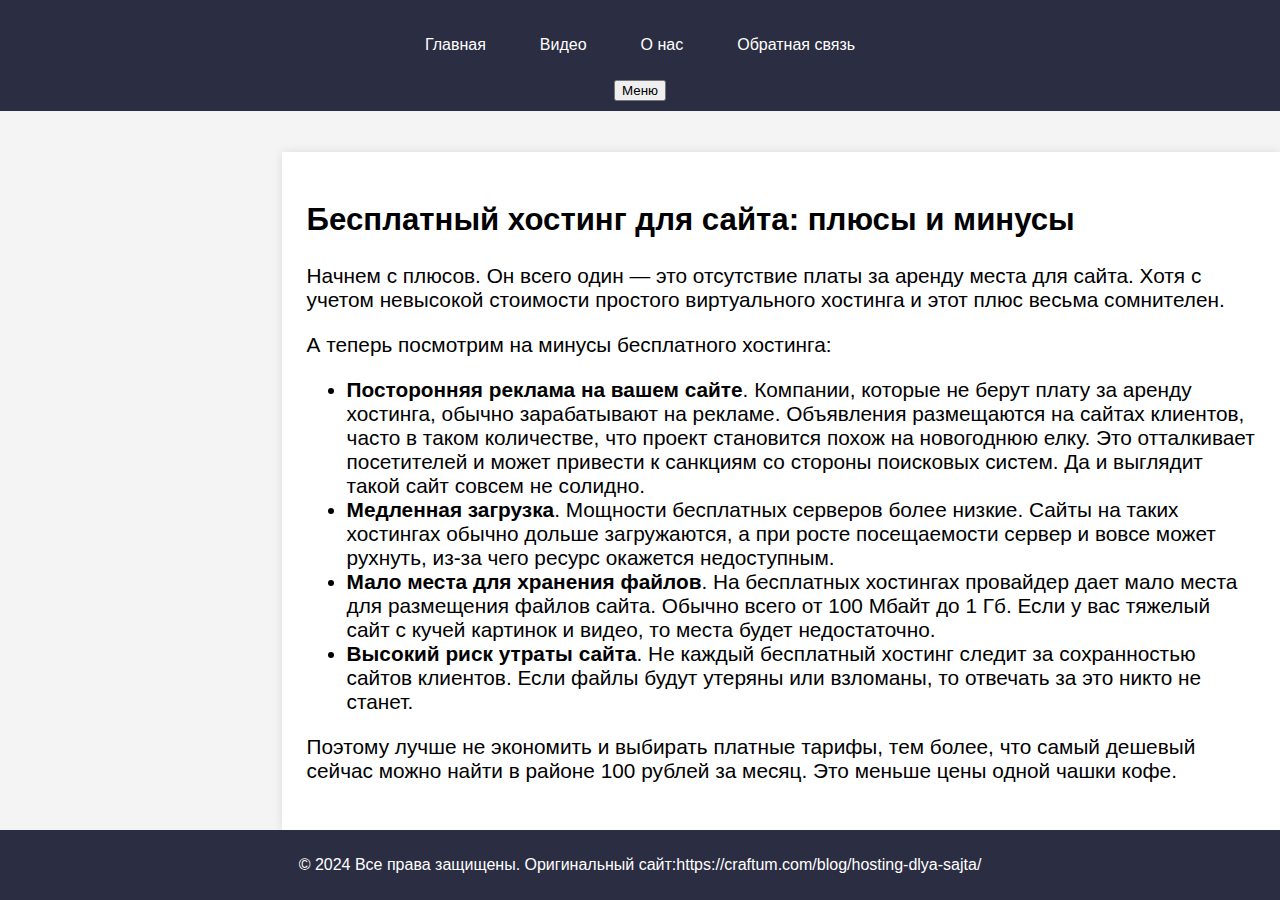
==== besplatnyj-hosting.html @ 9793a425 "Add files via upload" ====
<!DOCTYPE html>
<html lang="ru">
<head>
    <meta charset="UTF-8">
    <meta name="viewport" content="width=device-width, initial-scale=1.0">
    <link rel="stylesheet" href="CSS/primer.css">
    <title>Что такое хостинг</title>
</head>
<body>
	
	<header>
		<nav class="navbar">
			<ul class="navbar-nav">
				<li><a href="index.html">Главная</a></li>
				<li><a href="video.html">Видео</a></li>
				<li><a href="O-nas.html">О нас</a></li>
				<li><a href="obratnaya-svaz.html">Обратная связь</a></li>
			</ul>
		</nav>
		<button class="sidebar-toggle">Меню</button> <!-- Кнопка для активации сайдбара -->
	</header>

	<div class="container">
		<aside class="sidebar">
			<img src="https://avatars.mds.yandex.net/i?id=4b32491aa26cfe99892cc4d022c8f3690c50ca94-9156576-images-thumbs&n=13" width="20%" height="10%">
			<ul>
				<li><a href="index.html">Главная</a></li>
				<li><a href="what-is-hosting.html">Что такое хостинг</a></li>
				<li><a href="types.html">Виды хостинга</a></li>
				<li><a href="criteria.html"> Критерии подбора хостинга</a></li>
				<li><a href="vibor-hosting.html">Как выбрать хостинг для сайта.</a></li>
				<li><a href="besplatnyj-hosting.html"> Бесплатный хостинг для сайта: плюсы и минусы .</a></li>
				<li><a href="perenesti-sait.html"> Как перенести сайт на другой хостинг </a></li>
			</ul>
		</aside>
	</div>

	<main class="content">
	<h2 data-v-b1a9a644="" data-v-bccdf45a="" id="besplatnyj-hosting-dlya-sajta--plusy-i-minusy" class="header"><a data-v-b1a9a644="" href="#besplatnyj-hosting-dlya-sajta--plusy-i-minusy" aria-hidden="true" class="link"></a>Бесплатный хостинг для сайта: плюсы и минусы</h2>
	<p data-v-bccdf45a="">Начнем с плюсов. Он всего один — это отсутствие платы за аренду места для сайта. Хотя с учетом невысокой стоимости простого виртуального хостинга и этот плюс весьма сомнителен.</p>
	<p data-v-bccdf45a="">А теперь посмотрим на минусы бесплатного хостинга:&nbsp;</p>
	<ul data-v-bccdf45a="">
		<li data-v-bccdf45a=""><strong data-v-bccdf45a="">Посторонняя реклама на вашем сайте</strong>. Компании, которые не берут плату за аренду хостинга, обычно зарабатывают на рекламе. Объявления размещаются на сайтах клиентов, часто в таком количестве, что проект становится похож на новогоднюю елку. Это отталкивает посетителей и может привести к санкциям со стороны поисковых систем. Да и выглядит такой сайт совсем не солидно.&nbsp;</li>
		<li data-v-bccdf45a=""><strong data-v-bccdf45a="">Медленная загрузка</strong>. Мощности бесплатных серверов более низкие. Сайты на таких хостингах обычно дольше загружаются, а при росте посещаемости сервер и вовсе может рухнуть, из-за чего ресурс окажется недоступным.&nbsp;</li>
		<li data-v-bccdf45a=""><strong data-v-bccdf45a="">Мало места для хранения файлов</strong>. На бесплатных хостингах провайдер дает мало места для размещения файлов сайта. Обычно всего от 100 Мбайт до 1 Гб. Если у вас тяжелый сайт с кучей картинок и видео, то места будет недостаточно.&nbsp;</li>
		<li data-v-bccdf45a=""><strong data-v-bccdf45a="">Высокий риск утраты сайта</strong>. Не каждый бесплатный хостинг следит за сохранностью сайтов клиентов. Если файлы будут утеряны или взломаны, то отвечать за это никто не станет.&nbsp;</li>
	</ul>
	<p data-v-bccdf45a="">Поэтому лучше не экономить и выбирать платные тарифы, тем более, что самый дешевый сейчас можно найти в районе 100 рублей за месяц. Это меньше цены одной чашки кофе.&nbsp;</p>
	</main>
	
	<footer>
		<p>© 2024 Все права защищены. Оригинальный сайт:https://craftum.com/blog/hosting-dlya-sajta/</p>
	</footer>

	<script src="script.js"></script> <!-- Подключаем JavaScript для управления сайдбаром -->
</body>
</html>
---- CSS/primer.css ----
@import 'primer';
/* Основные настройки */
body {
    font-family: Arial, sans-serif;
    margin: 0;
    padding: 0;
    background-color: #f4f4f4;
    display: flex;
    flex-direction: column;
    min-height: 100vh; /* Позволяет подвалу оставаться внизу */
}


.container {
    display: flex;
    flex: 1; /* Занимает оставшееся место, чтобы подвал был внизу */
    margin: 20px;
}


/* Стили для заголовка и навигации */
header {
    text-align: center;
    background-color: #2b2d42;
    color: white;
    padding: 10px 0;
}

.navbar {
    display: flex;
    justify-content: center;
    padding: 10px 0;
}

.navbar-nav {
    list-style-type: none;
    padding: 0;
    display: flex; /* Горизонтальное расположение */
}

.navbar-nav li {
    margin: 0 15px;
}

.navbar-nav a {
    color: white;
    text-decoration: none;
    padding: 8px 12px;
    transition: background-color 0.3s; /* Анимация при наведении */
}

.navbar-nav a:hover {
    background-color: rgba(255, 255, 255, 0.2);
    border-radius: 4px; /* Слегка закруглённые углы при наведении */
}

/* Стили для сайдбара */
.sidebar {
    display: none; /* Скрываем по умолчанию */
    position: fixed;
    top: 0; /* Отодвигаем вниз от заголовка */
    left: 0;
    font-size: 1.5em;
    flex: 3;
    background-color: #3c3a4d;
    padding: 15px;
    box-shadow: 0 0 10px rgba(0,0,0,0.1);
    border-radius: 8px;
    height: 100%;
    width: 20%;
}


.sidebar.active {
    display: block; /* Показать сайдбар при активации */
}

.sidebar h3 {
    margin-top: 0;
}

.sidebar ul {
    list-style-type: none; /* Убираем маркеры списка */
    padding: 0;
}

.sidebar li {
    margin: 10px 0;
    padding: 10px;
    background-color: #f0f0f0; /* Фоновый цвет для пунктов списка */
    border-left: 5px solid #2b2d42; /* Левый бордер */
    transition: background-color 0.3s; /* Анимация при наведении */
}

.sidebar li:hover {
    background-color: #968bbe; /* Цвет при наведении */
}

/* Стили для основного контента */
.content {
    font-size: 1.3em;
    margin-left: 22%;
    flex: 3;
    background-color: #ffffff;
    padding: 25px;
    box-shadow: 0 0 10px rgba(0,0,0,0.1);
}

.content h1 {
    margin-top: 0;
}

/* Стили для навигации по страницам */
.pagination {
    display: flex;
    justify-content: center;
    margin: 20px 0;
}

.pagination a {
    margin: 0 5px;
    padding: 8px 12px;
    background-color: #2b2d42;
    color: white;
    text-decoration: none;
}

.pagination a:hover {
    background-color: #4c5470;
}

/* Стили для подвала */
footer {
    background-color: #2b2d42;
    color: white;
    text-align: center;
    padding: 10px 0;
    margin-top: auto; /* Подвал всегда внизу */
    width: 100%;
}

/* Адаптивность */
@media (max-width: 768px) {
    .container {
        flex-direction: column; /* Вертикальное расположение на малых экранах */
    }
    .sidebar {
        margin-left: 0; /* Убираем отступ слева на маленьких экранах */
        margin-top: 10px; /* Добавляем отступ сверху */
        width: 200px; /* Задайте ширину сайдбара для мобильных устройств */
        
    }
}
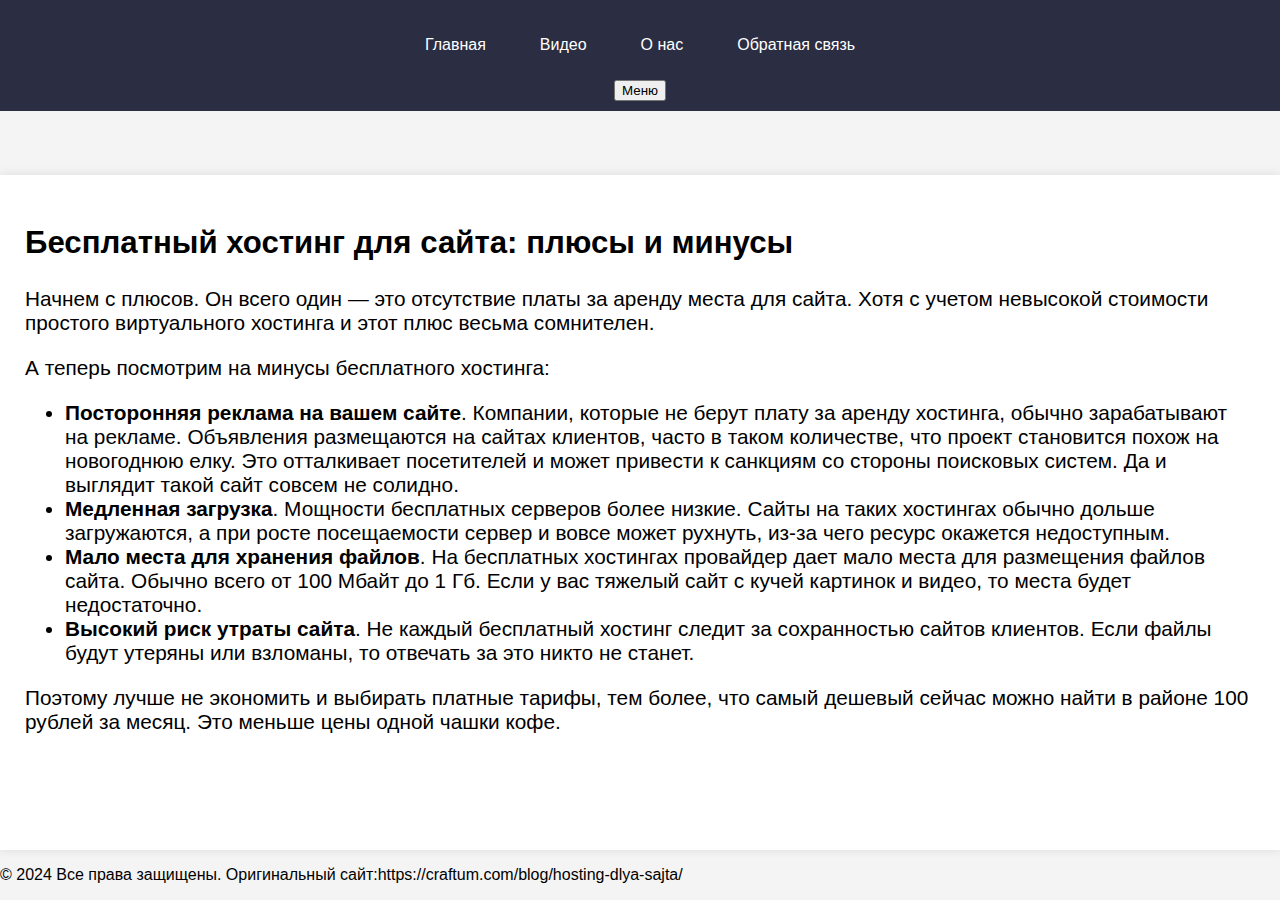
==== commit c26fafa3: "Add files via upload" ====
--- a/besplatnyj-hosting.html
+++ b/besplatnyj-hosting.html
@@ -22,7 +22,6 @@
 
 	<div class="container">
 		<aside class="sidebar">
-			<img src="https://avatars.mds.yandex.net/i?id=4b32491aa26cfe99892cc4d022c8f3690c50ca94-9156576-images-thumbs&n=13" width="20%" height="10%">
 			<ul>
 				<li><a href="index.html">Главная</a></li>
 				<li><a href="what-is-hosting.html">Что такое хостинг</a></li>
--- a/CSS/primer.css
+++ b/CSS/primer.css
@@ -1,4 +1,5 @@
-@import 'primer';
+@import './base.scss';
+
 /* Основные настройки */
 body {
     font-family: Arial, sans-serif;
@@ -25,6 +26,7 @@
     color: white;
     padding: 10px 0;
 }
+
 
 .navbar {
     display: flex;
@@ -75,6 +77,10 @@
     display: block; /* Показать сайдбар при активации */
 }
 
+.sidebar.active ~ .content {
+    margin-left: 24%; /* Смещаем контент вправо, когда сайдбар активен */
+}
+
 .sidebar h3 {
     margin-top: 0;
 }
@@ -96,10 +102,11 @@
     background-color: #968bbe; /* Цвет при наведении */
 }
 
+
 /* Стили для основного контента */
 .content {
     font-size: 1.3em;
-    margin-left: 22%;
+    padding: 20px; /* Внутренние отступы для контента */
     flex: 3;
     background-color: #ffffff;
     padding: 25px;
@@ -130,24 +137,25 @@
 }
 
 /* Стили для подвала */
-footer {
-    background-color: #2b2d42;
-    color: white;
-    text-align: center;
-    padding: 10px 0;
-    margin-top: auto; /* Подвал всегда внизу */
-    width: 100%;
-}
+@import './footnotes.scss';
 
 /* Адаптивность */
 @media (max-width: 768px) {
     .container {
         flex-direction: column; /* Вертикальное расположение на малых экранах */
+        margin-left: 0; /* Убираем смещение для мобильных */
     }
     .sidebar {
         margin-left: 0; /* Убираем отступ слева на маленьких экранах */
         margin-top: 10px; /* Добавляем отступ сверху */
-        width: 200px; /* Задайте ширину сайдбара для мобильных устройств */
-        
+        width: 300px; /* Задайте ширину сайдбара для мобильных устройств */
+    }
+
+    .sidebar.active ~ .content {
+        margin-left: 0; /* Убираем смещение для мобильных */
+    }
+
+    img {
+        width: 200px;
     }
 }